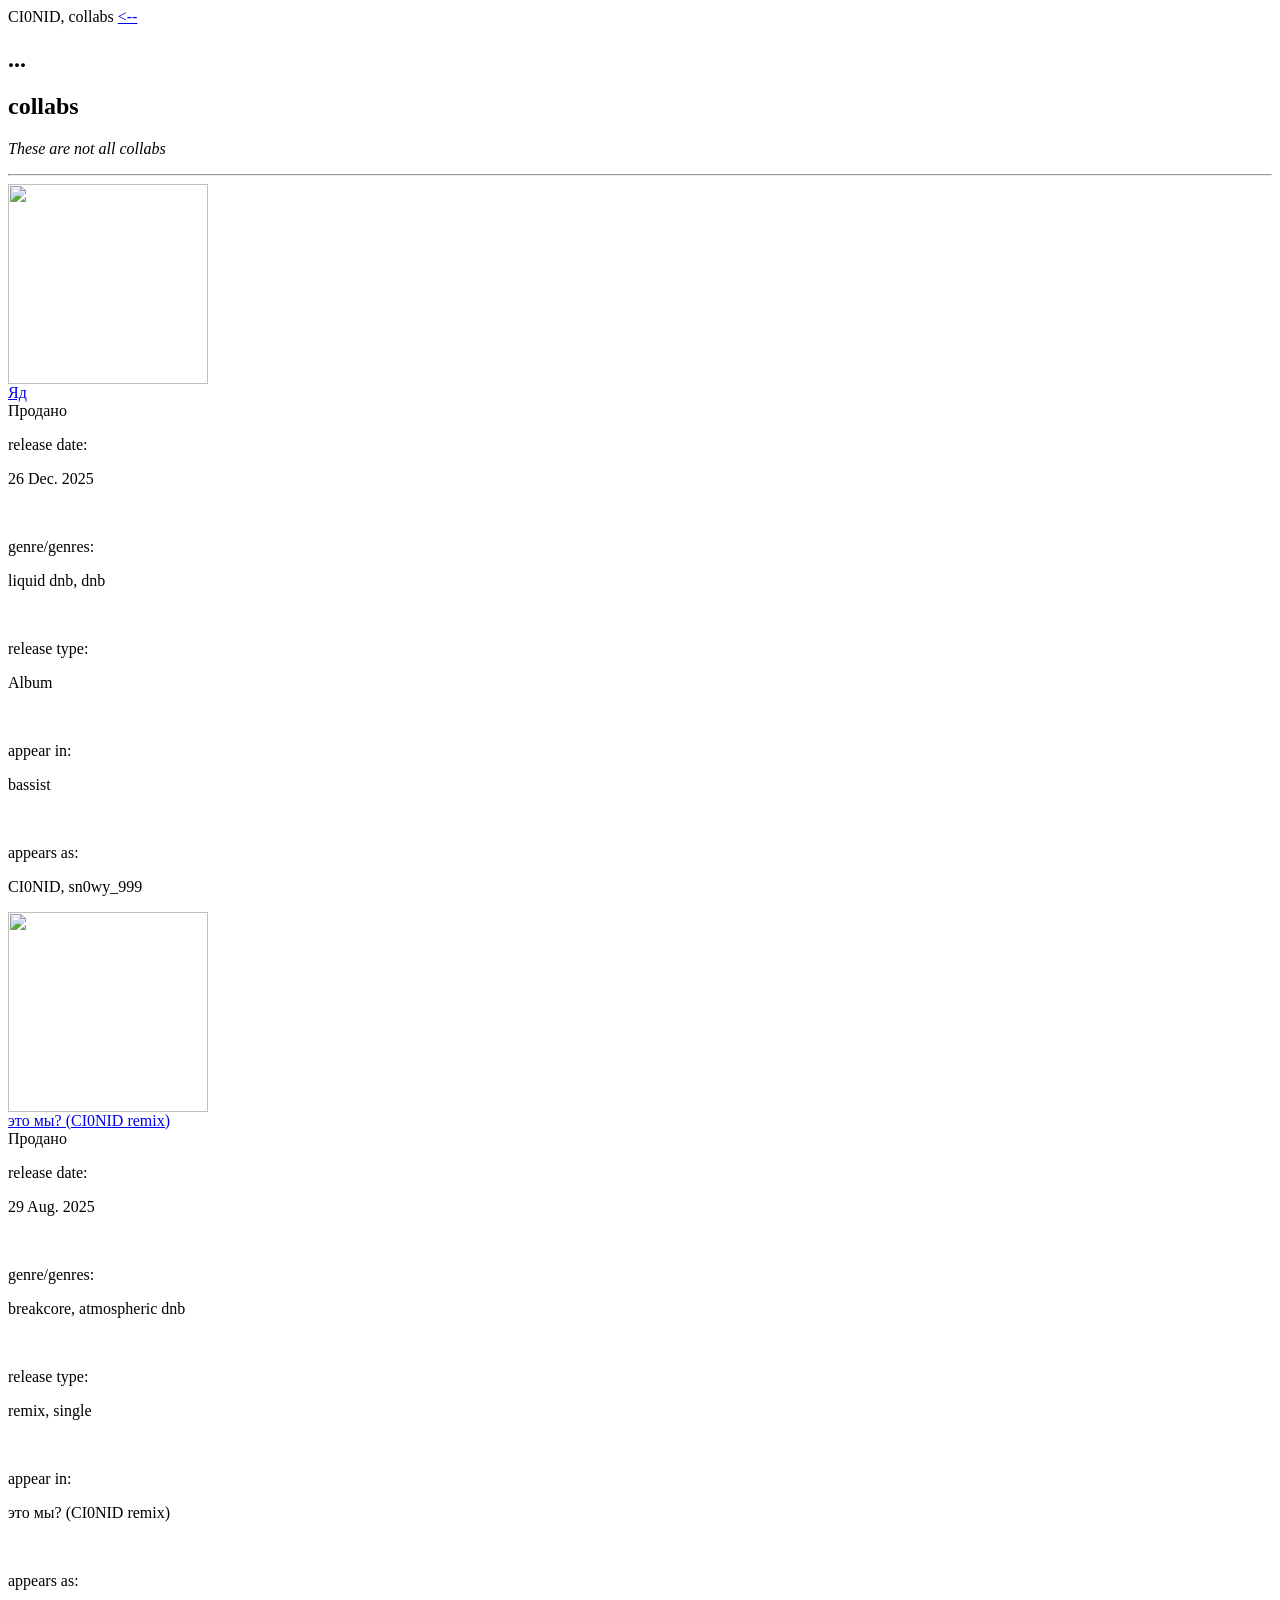
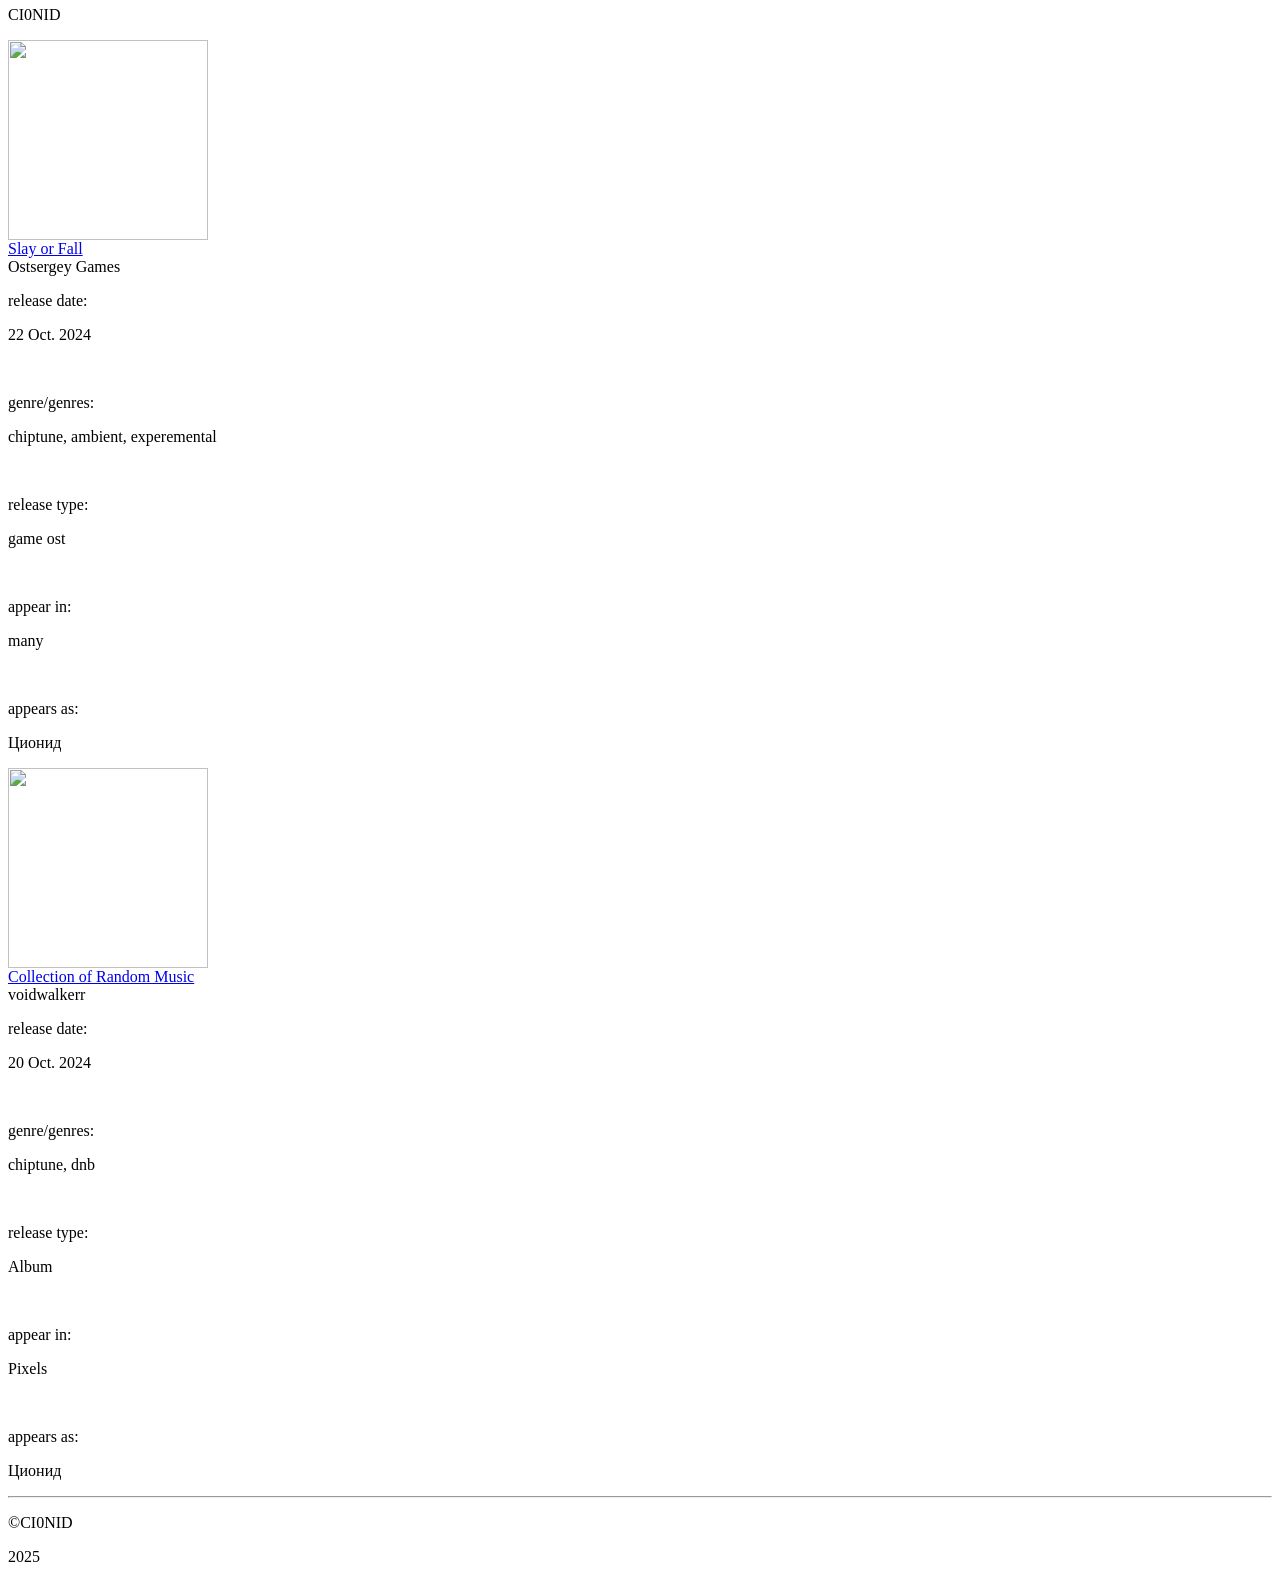
==== collabs.html @ 93f0c2e5 "added new release in collabs" ====
<html>
  <head>
    <link rel="icon" href="">
    <title> CI0NID | collabs </title>
    <link rel="stylesheet" href="style.css" >
    <link rel="icon" href="pics/icon.jpg"/>
  </head>
  <body>

    <section class="unRegularText">
      <div class="topnav">
        <span id="right">CI0NID, collabs</span>
        <!-- -->
        <span id="left"><a href="index.html"><--</a></span>
      </div>
    </section>
    
    <section class="nothing">
      <h1>...</h1>
    </section>
    
    <section class="mainTitle-container">
      <div class="mainTitle">
        <h2>collabs</h2>
        <i><span id="decor2"> These are not all collabs </span></i>
      </div>
      <p></p>
    </section>

    <section class="hr"> <hr> </section>

    <section class="Other Projects">
      
      <section class="regularText">
        <div class="blocks">
          <!--
          <div class="block"> 
          <div class="hint">
            <a href="link">
            <img src="pics/img" width="200" height="200" class="shadow"> 
            <div class="block_desc"> name </div> </a>
            
            <div class="hint-content">
              <span id="decor"> <p> release date: </p> </span> <p> x x x </p>
              <br> <p> </p>
              <span id="decor"> <p> genre/genres: </p> </span> <p> "genres" </p>
              <br> <p> </p>
              <span id="decor"> <p> release type: </p> </span> <p> "release type" </p>
              <br> <p> </p>
              <span id="decor"> <p> appear in: </p> </span> <p> "appear in" </p>
              <br> <p> </p>
              <span id="decor"> <p> appears as: </p> </span> <p> "appear in" </p>
            </div>
            -->

          <div class="block"> 
          <div class="hint">
            <a href="https://band.link/9xiKg">
            <img src="https://avatars.yandex.net/get-music-content/16464214/236b472c.a.38928883-1/m1000x1000" width="200" height="200" class="shadow"> 
            <div class="block_desc"> Яд </div> </a>
            <div class="block_desc2"> Продано </div>
            
            <div class="hint-content">
              <span id="decor"> <p> release date: </p> </span> <p> 26 Dec. 2025 </p>
              <br> <p> </p>
              <span id="decor"> <p> genre/genres: </p> </span> <p> liquid dnb, dnb </p>
              <br> <p> </p>
              <span id="decor"> <p> release type: </p> </span> <p> Album </p>
              <br> <p> </p>
              <span id="decor"> <p> appear in: </p> </span> <p> bassist </p>
              <br> <p> </p>
              <span id="decor"> <p> appears as: </p> </span> <p> CI0NID, sn0wy_999 </p>
            </div>

          </div>
        </div>

          <div class="block"> 
          <div class="hint">
            <a href="https://prodano2.bandcamp.com/track/ci0nid-remix/">
            <img src="https://avatars.yandex.net/get-music-content/16464214/8970bf29.a.37737210-1/m1000x1000" width="200" height="200" class="shadow"> 
            <div class="block_desc"> это мы? (CI0NID remix) </div> </a>
            <div class="block_desc2"> Продано </div>
            
            <div class="hint-content">
              <span id="decor"> <p> release date: </p> </span> <p> 29 Aug. 2025 </p>
              <br> <p> </p>
              <span id="decor"> <p> genre/genres: </p> </span> <p> breakcore, atmospheric dnb </p>
              <br> <p> </p>
              <span id="decor"> <p> release type: </p> </span> <p> remix, single </p>
              <br> <p> </p>
              <span id="decor"> <p> appear in: </p> </span> <p> это мы? (CI0NID remix) </p>
              <br> <p> </p>
              <span id="decor"> <p> appears as: </p> </span> <p> CI0NID </p>
            </div>

          </div>
        </div>

          <div class="block"> 
          <div class="hint">
            <a href="https://store.steampowered.com/app/3263780/Slay_or_Fall_Soundtrack/">
            <img src="pics/slay_or_fall_ost.jpg" width="200" height="200" class="shadow"> 
            <div class="block_desc"> Slay or Fall </div> </a>
            <div class="block_desc2"> Ostsergey Games </div>
            
            <div class="hint-content">
              <span id="decor"> <p> release date: </p> </span> <p> 22 Oct. 2024 </p>
              <br> <p> </p>
              <span id="decor"> <p> genre/genres: </p> </span> <p> chiptune, ambient, experemental </p>
              <br> <p> </p>
              <span id="decor"> <p> release type: </p> </span> <p> game ost </p>
              <br> <p> </p>
              <span id="decor"> <p> appear in: </p> </span> <p> many </p>
              <br> <p> </p>
              <span id="decor"> <p> appears as: </p> </span> <p> Ционид </p>
            </div>

          </div>
        </div>

          <div class="block"> 
          <div class="hint">
            <a href="https://links.freshtunes.com/spO5K">
            <img src="https://avatars.yandex.net/get-music-content/9837520/c412d7c5.a.33689070-1/m1000x1000" width="200" height="200" class="shadow"> 
            <div class="block_desc"> Collection of Random Music </div> </a>
            <div class="block_desc2"> voidwalkerr </div>
            
            <div class="hint-content">
              <span id="decor"> <p> release date: </p> </span> <p> 20 Oct. 2024 </p>
              <br> <p> </p>
              <span id="decor"> <p> genre/genres: </p> </span> <p> chiptune, dnb </p>
              <br> <p> </p>
              <span id="decor"> <p> release type: </p> </span> <p> Album </p>
              <br> <p> </p>
              <span id="decor"> <p> appear in: </p> </span> <p> Pixels </p>
              <br> <p> </p>
              <span id="decor"> <p> appears as: </p> </span> <p> Ционид </p>
            </div>

          </div>
        </div>

        </div>

        </section>
      </section>

    <section class="hr"> <hr> </section>
    
    <section class="smallTextAtTheEndOfPage">
      <p> ©CI0NID </p>
      <p> 2025 </p>
    </section>
    <!--
    <section class="nothing">
      <h1>...</h1>
    </section>
    -->

  </body>
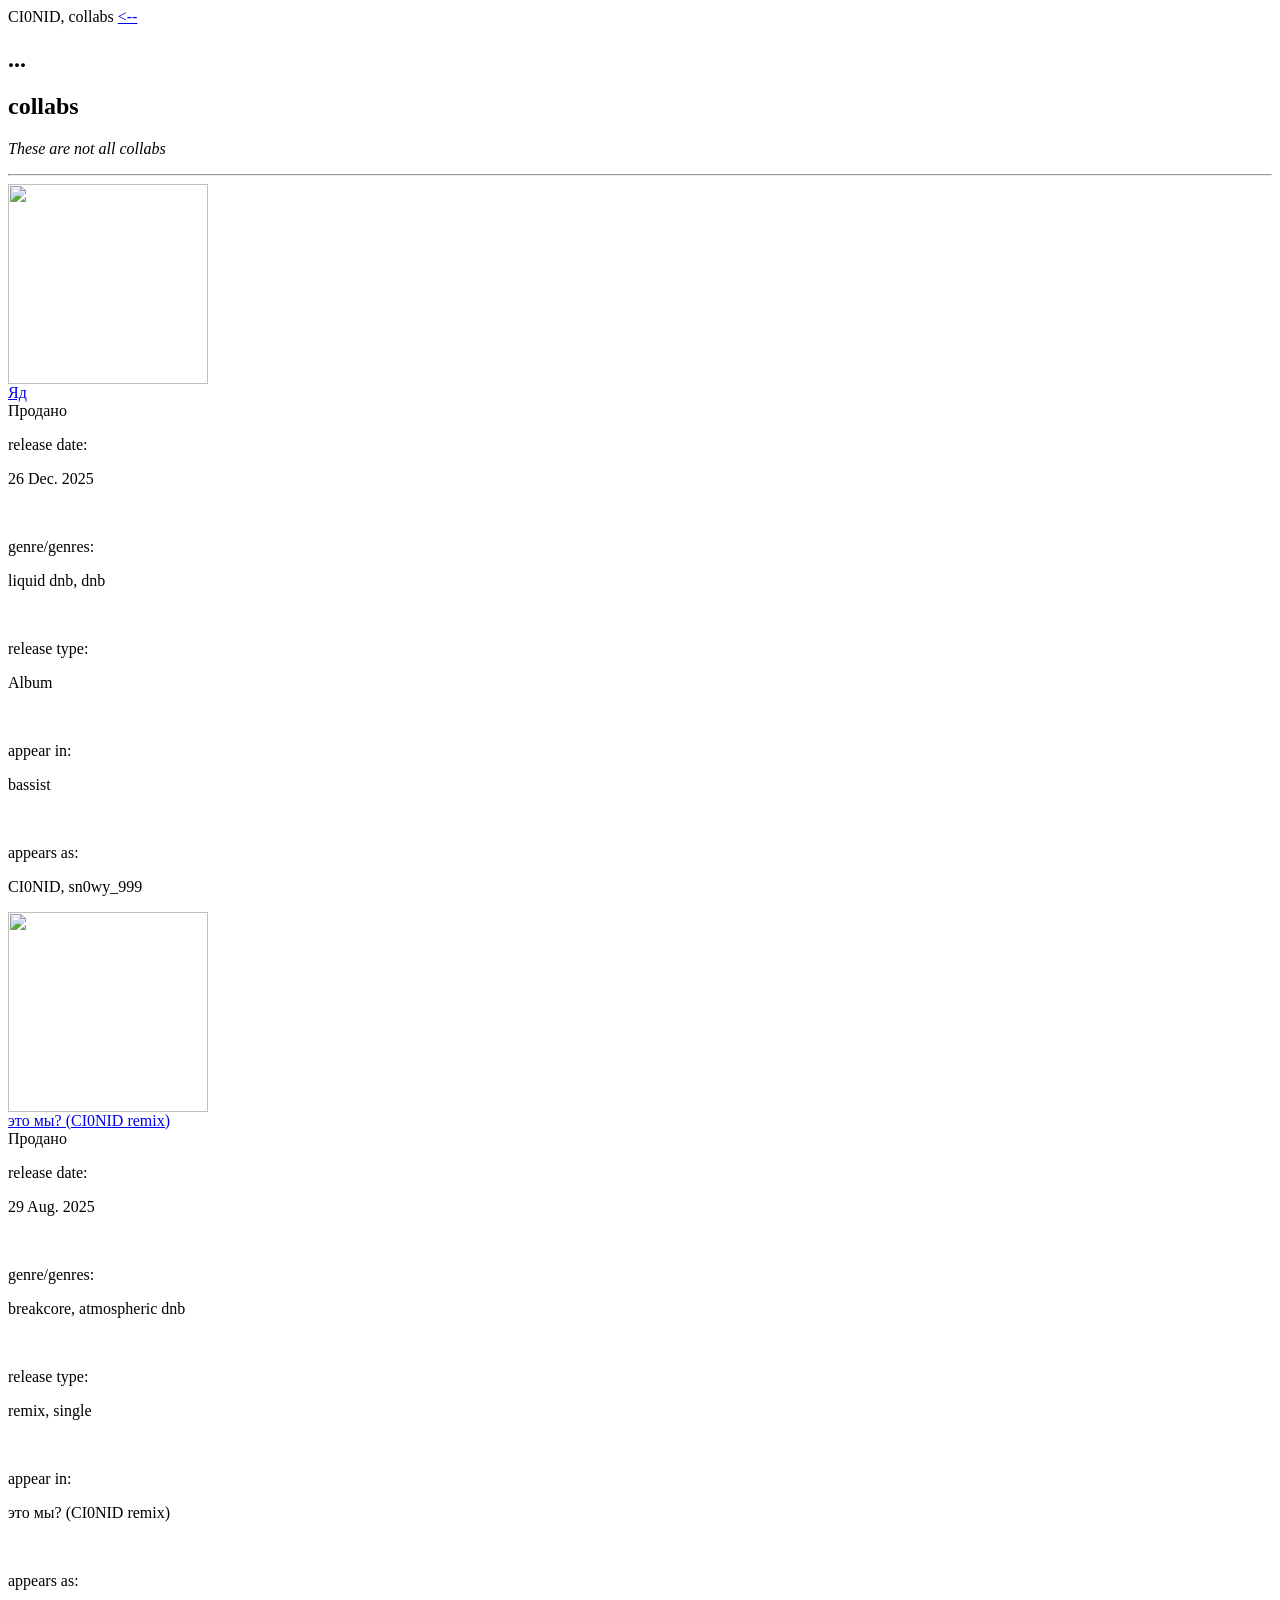
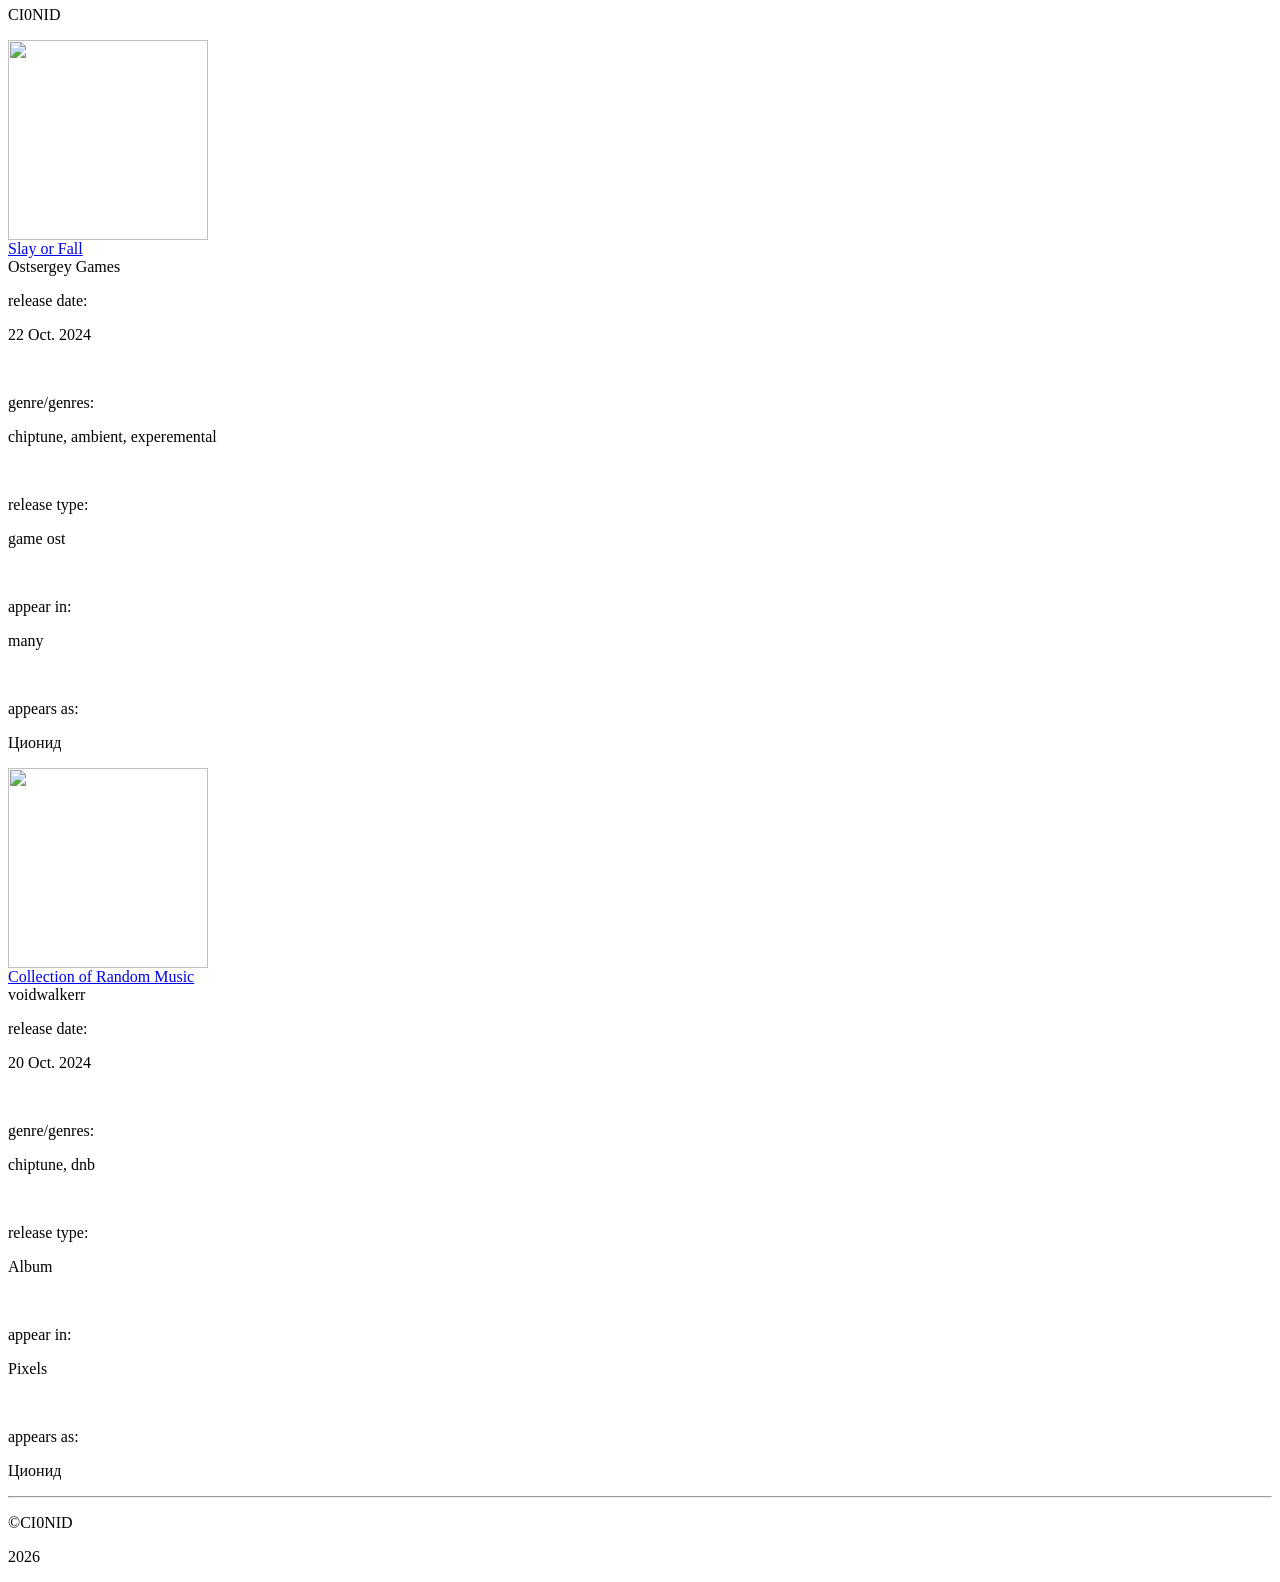
==== commit 0030af20: "added csd and changed year to 2026" ====
--- a/collabs.html
+++ b/collabs.html
@@ -150,7 +150,7 @@
     
     <section class="smallTextAtTheEndOfPage">
       <p> ©CI0NID </p>
-      <p> 2025 </p>
+      <p> 2026 </p>
     </section>
     <!--
     <section class="nothing">
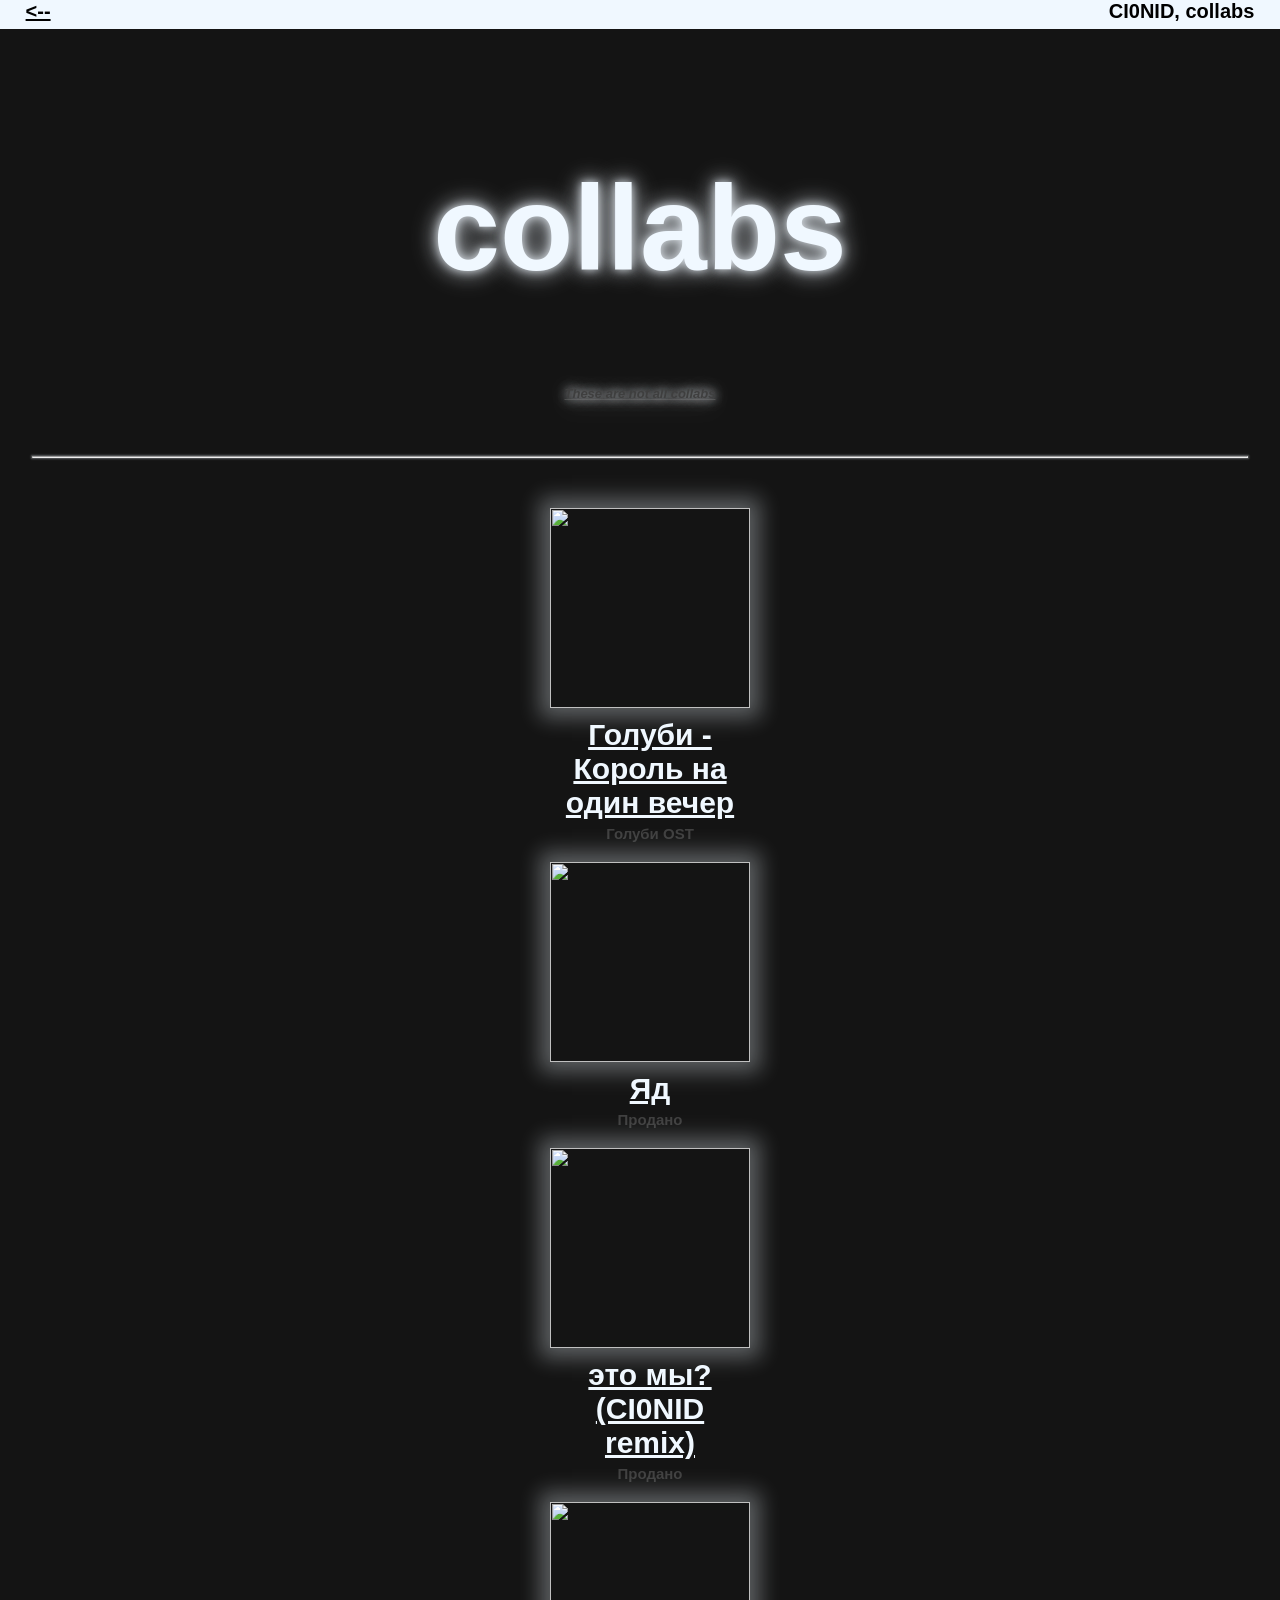
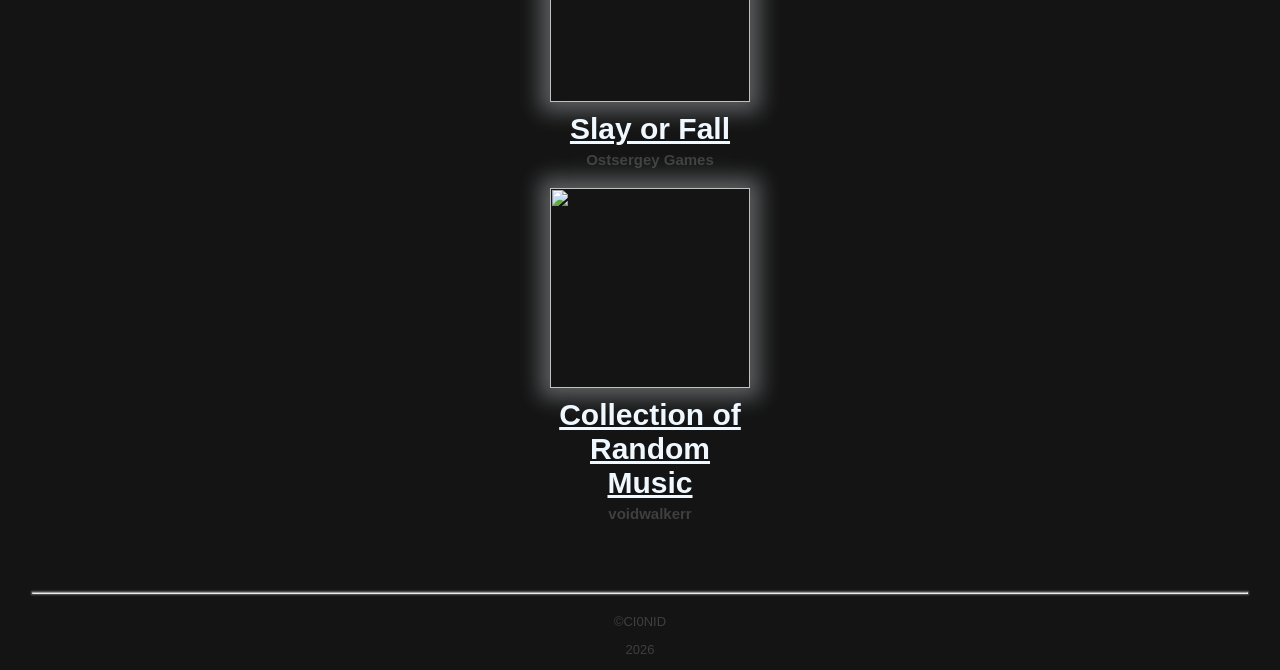
==== commit e510e3e7: "added collab" ====
--- a/collabs.html
+++ b/collabs.html
@@ -52,6 +52,25 @@
               <span id="decor"> <p> appears as: </p> </span> <p> "appear in" </p>
             </div>
             -->
+          
+          <div class="block"> 
+          <div class="hint">
+            <a href="https://band.link/zVZAW">
+            <img src="https://avatars.yandex.net/get-music-content/17730916/1215f997.a.41311723-1/m1000x1000" width="200" height="200" class="shadow"> 
+            <div class="block_desc"> Голуби - Король на один вечер </div> </a>
+            <div class="block_desc2"> Голуби OST </div>
+            
+            <div class="hint-content">
+              <span id="decor"> <p> release date: </p> </span> <p> 10 Apr. 2026 </p>
+              <br> <p> </p>
+              <span id="decor"> <p> genre/genres: </p> </span> <p> Ambient, Jazz </p>
+              <br> <p> </p>
+              <span id="decor"> <p> release type: </p> </span> <p> EP </p>
+              <br> <p> </p>
+              <span id="decor"> <p> appear in: </p> </span> <p> All </p>
+              <br> <p> </p>
+              <span id="decor"> <p> appears as: </p> </span> <p> CI0NID </p>
+            </div>
 
           <div class="block"> 
           <div class="hint">
--- a/style.css
+++ b/style.css
@@ -0,0 +1,290 @@
+
+body {
+  background-color: #141414;
+  color: aliceblue;
+  font-family: Verdana, Geneva, Tahoma, sans-serif;
+  
+  margin: 0;
+  
+  
+}
+
+a:link {color: aliceblue;}
+a:visited {color: aliceblue;}
+
+.smallTextAtTheEndOfPage{
+  color: #3f3f3f;
+  font-size: small;
+  text-align: center;
+}
+
+.title {
+  font-size: 50;
+  font-style: italic;
+  text-align: center;
+  font-weight: 900;
+}
+
+.mainTitle-container {
+  display: block;
+  height: auto; 
+  min-height: 100px; 
+  overflow: hidden; 
+  position: relative;
+  text-align: center;
+  padding: 20px 0; 
+  z-index: -1;
+}
+
+.mainTitle {
+  font-size: 80px;
+  text-align: center;
+  font-weight: 900;
+  color: aliceblue;
+  text-shadow: 
+    0 0 10px rgba(240, 248, 255, 0.8),
+    0 0 20px rgba(240, 248, 255, 0.6),
+    0 0 30px rgba(240, 248, 255, 0.4);
+  animation: waterPulse 2s ease-in-out infinite;
+  transform-origin: center;
+  display: inline-block;
+  margin: 0;
+  padding: 0;
+  line-height: 1;
+  position: relative; 
+  z-index: 1; 
+}
+
+@keyframes waterPulse {
+  0%, 100% {
+    transform: scale(1) translateY(0);
+    text-shadow: 
+      0 0 30px rgba(240, 248, 255, 0.4);
+    filter: hue-rotate(0deg) blur(0px);
+  }
+  50% {
+    transform: scale(1.03) translateY(-2px);
+    text-shadow: 
+      0 0 45px rgba(240, 248, 255, 0.6);
+    filter: hue-rotate(5deg) blur(0.3px);
+  }
+}
+
+.regularText {
+  font-size: 30;
+  text-align: center;
+  font-weight: 900;
+}
+
+.unRegularText {
+  font-size: 20;
+  font-weight:bold;
+  a:visited {color: black;}
+  a:link {color: black;}
+}
+
+.topnav {
+  position: fixed;
+  background-color: aliceblue;
+  top: auto;
+  width: 100%;
+  height:fit-content;
+  padding-bottom: 0.5%;
+  padding-top: 0%;
+  color: black;
+  a:visited {color: black;}
+  a:link {color: black;}
+  z-index: 3;
+}
+
+#left{
+     float:left;
+     margin-left: 2%;
+}
+#right{
+     float:right;
+     margin-right: 2%;
+     margin-left: 2%;
+}
+#center{
+     text-align: center;
+}
+
+#decor{
+     text-decoration: underline;
+}
+
+#space{
+     text-decoration: none;
+     color: #141414;
+}
+
+#decor2{
+     text-decoration: underline;
+     color: #3f3f3f;
+     font-size: small
+}
+
+#sn0wy_text_999{
+  color: #fb607f;
+}
+
+.nothing{
+  color: #141414;
+  text-align: center;
+}
+
+
+.hint{
+  position: relative;
+  display: inline-block;
+  width: fit-content;
+  margin: 0 auto;
+  transition: all 0.3s ease;
+}
+
+.hint-content{
+  max-height: 0;
+  opacity: 0;
+  overflow: hidden;
+  position: relative;
+  background-color: aliceblue;
+  min-width: 160px;
+  z-index: 1;
+  transform: scaleY(0);
+  transform-origin: top;
+  transition: all 0.3s ease;
+  color: black;
+  margin-top: 10px;
+  max-width: 95%;
+  font-size: medium;
+  font-weight: 1000;
+  text-align: left;
+  a:visited {color: black}
+  a:link {color: black;}
+}
+
+.hint:hover .hint-content {
+  max-height:1000;
+  opacity: 1;
+  transform: scaleY(1);
+  padding: 12px 16px;
+}
+
+.hint:hover {
+  padding-bottom: auto;
+}
+
+.hint-content p {
+  margin: 8px 0;
+  color: black;
+} 
+
+.hr {
+  background-color: aliceblue;
+  height: 2px;
+  width: 95%;
+  margin: 20px auto;
+  box-shadow: 0px 0px 2px 1px rgba(240, 248, 255, 0.33);
+} 
+
+.shadow{
+  box-shadow: 0px 0px 20px 10px rgba(240, 248, 255, 0.33);
+}
+
+.blocks {
+    display: flex;
+    justify-content: center;
+    flex-wrap: wrap;
+    gap: 30px;
+    padding: 20px;
+}
+
+.block {
+    text-align: center;
+    width: 200px;
+    color: aliceblue;
+    display: flex;
+    flex-direction: column;
+    align-items: center;
+    margin: 10px;
+} 
+
+.block_desc {
+  margin-top: 10px;
+  font-size: 30px;
+  text-align: center;
+}
+
+.block_desc2 {
+  margin-top: 5px;
+  color: #3f3f3f;
+  font-size: 15px;
+  text-align: center;
+  text-decoration:none;
+}
+
+/*.hint{
+  position: relative;
+  display: inline-block;
+}
+
+.hint-content{
+  display: none;
+  position: absolute;
+  background-color: #f1f1f1;
+  min-width: 160px;
+  box-shadow: 0px 8px 16px 0px rgba(0,0,0,0.2);
+  z-index: 1;
+  transform: scaleY(0)
+}
+
+.hint:hover .hint-content {display: block; z-index: 2; transform: scaleY(1); } .hr {margin: auto; transition: margin-bottom 0.4s ease;}
+
+.hint-content a {
+    color: black;
+    padding: 12px 16px;
+    text-decoration: none;
+    display: block;
+}
+
+.hr{
+  background-color: aliceblue;
+  height: 0.5%;
+  width: 95%;
+  margin: 3%;
+  position: static;
+  box-shadow: 0px 0px 2px 1px rgba(240, 248, 255, 0.33);
+}*/
+
+/*
+.block {
+    text-align: center;
+    width: 150px;
+    background-color: #1a1a1a;
+    color: white;
+    display: inline;
+    justify-content: center;
+    margin: auto;
+    gap: 15%;
+    flex-direction: row;
+}
+
+.block_desc {
+  display: flex;
+  flex-direction: column;
+  justify-content: space-between;
+}
+*/
+
+/*
+.leftText {
+  text-align: left;
+  margin: 2%;
+}
+
+.rightText {
+  text-align: right;
+  margin: 2%;
+}
+*/
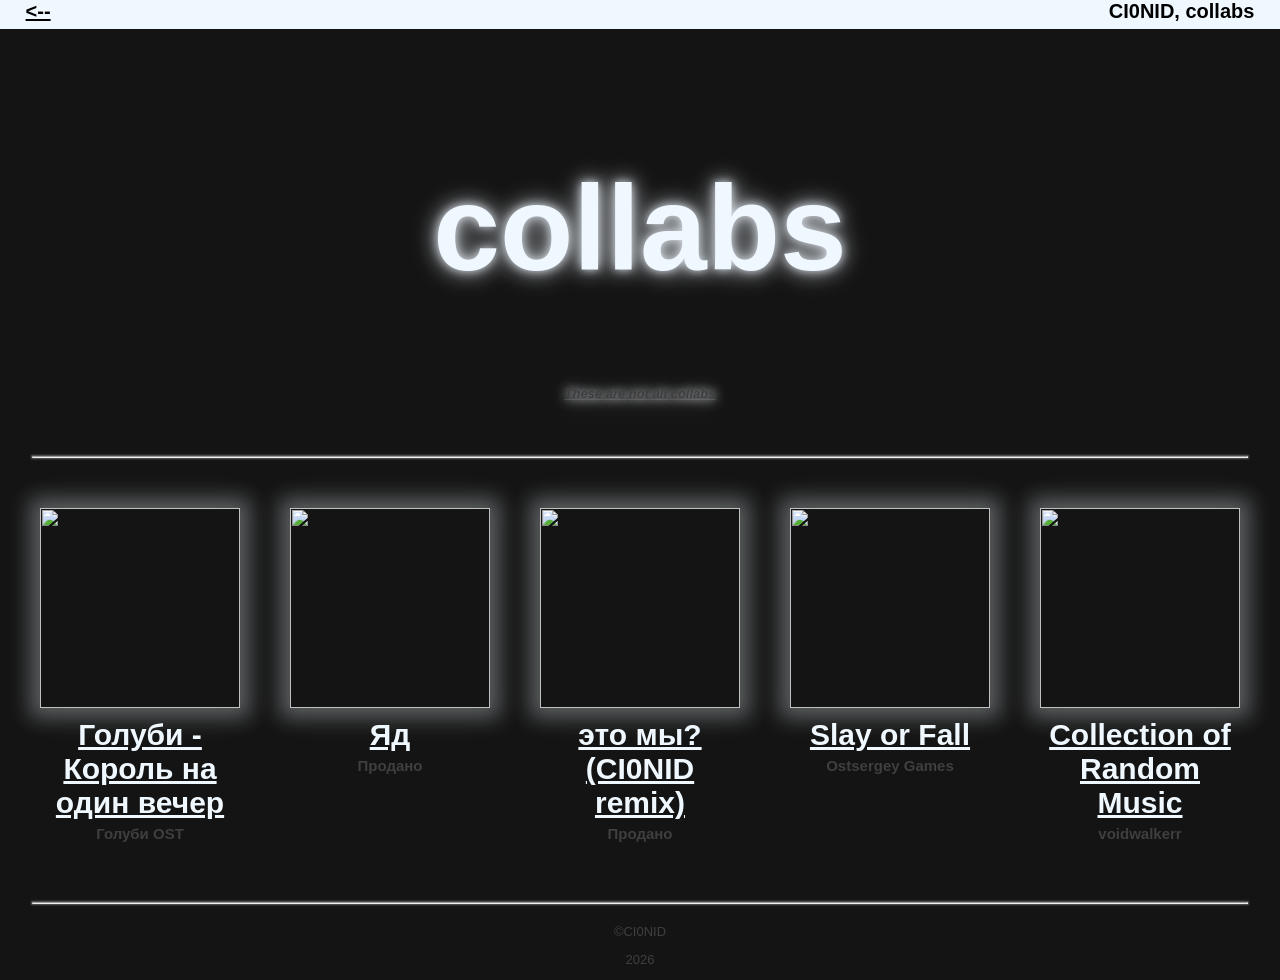
==== commit b4128bdd: "added golubi 2" ====
--- a/collabs.html
+++ b/collabs.html
@@ -71,6 +71,8 @@
               <br> <p> </p>
               <span id="decor"> <p> appears as: </p> </span> <p> CI0NID </p>
             </div>
+          </div>
+          </div>
 
           <div class="block"> 
           <div class="hint">
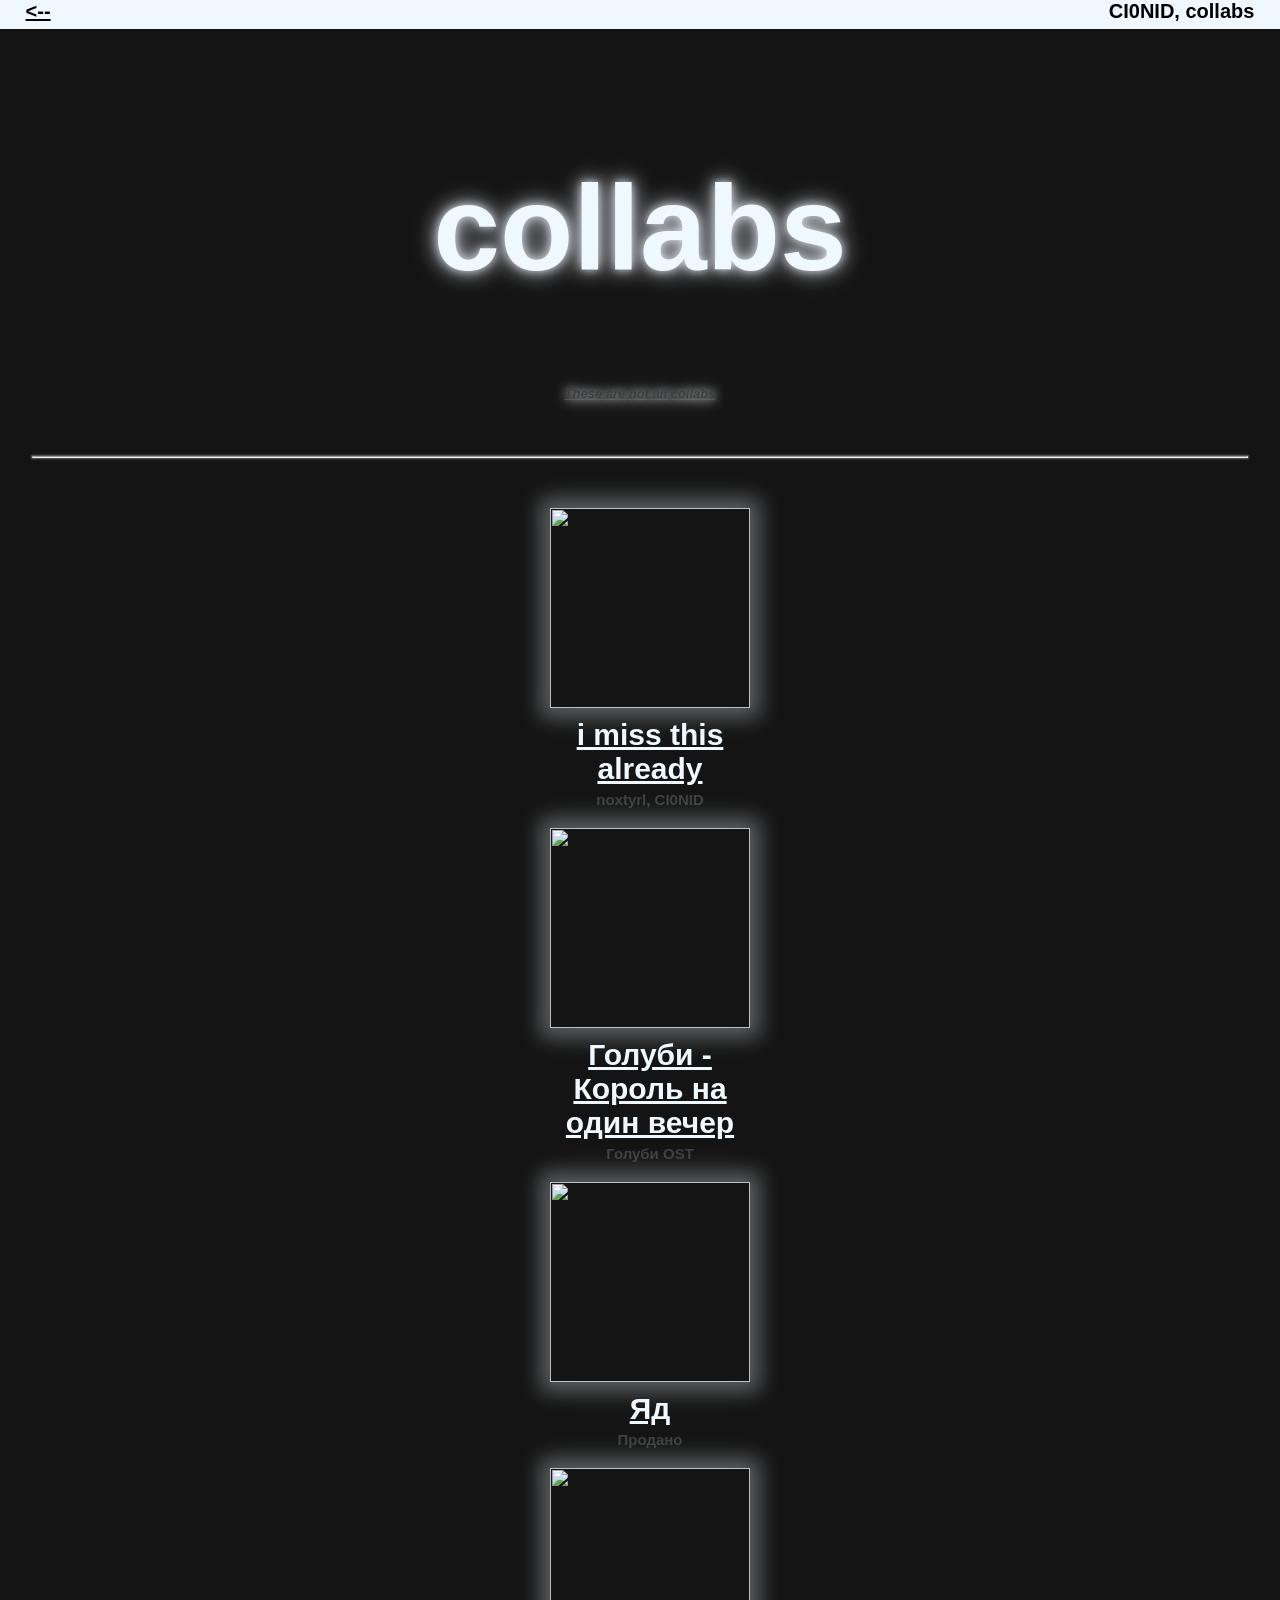
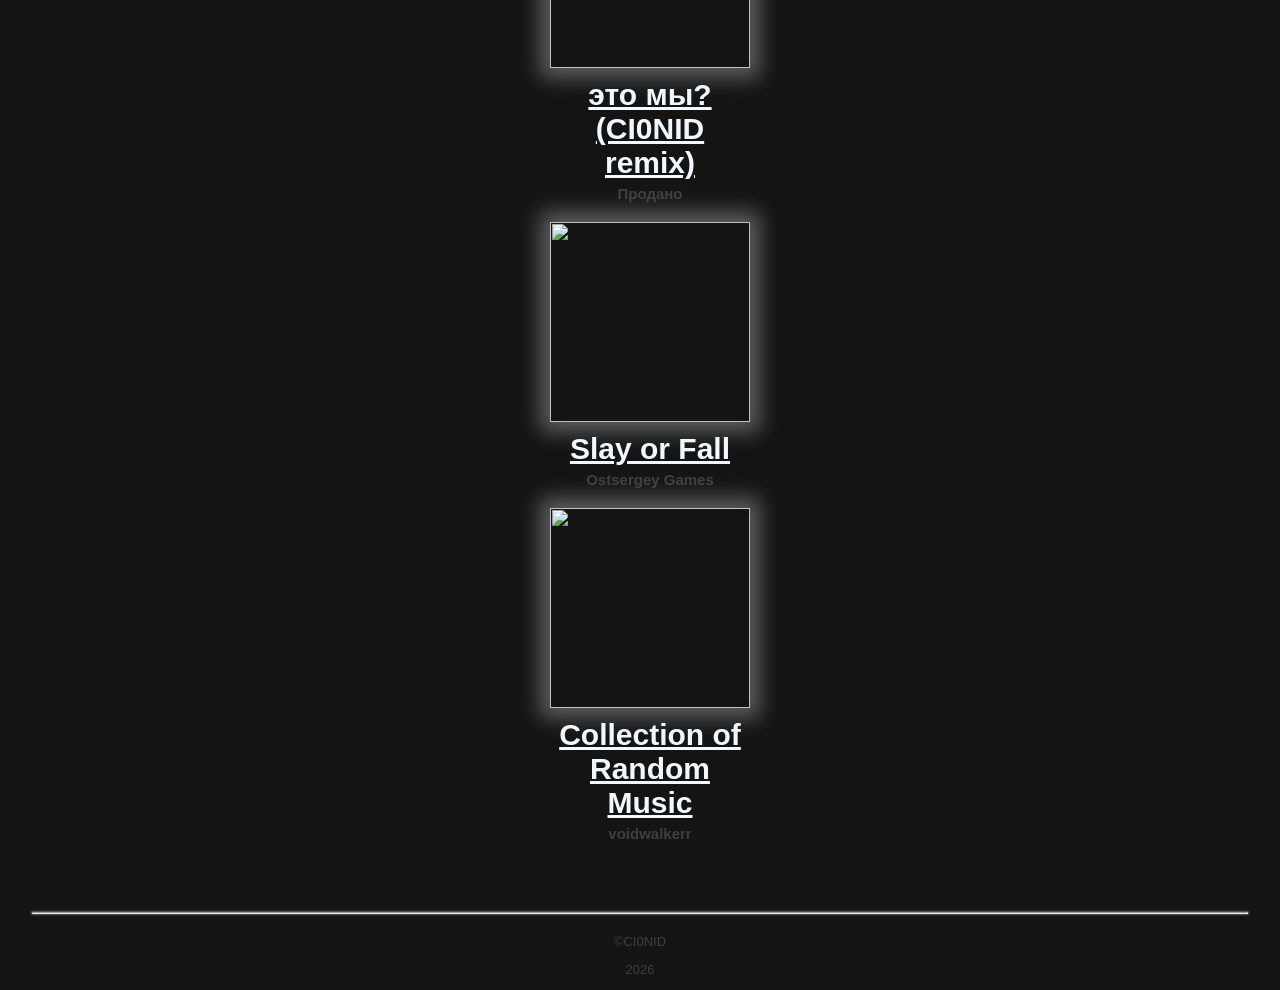
==== commit 027cb29a: "fixd sam things" ====
--- a/collabs.html
+++ b/collabs.html
@@ -55,6 +55,26 @@
           
           <div class="block"> 
           <div class="hint">
+          <a href="https://band.link/RjGZ8">
+          <img src="https://avatars.yandex.net/get-music-content/17770778/93dc970e.a.43703379-1/m1000x1000" width="200" height="200" class="shadow"> 
+          <div class="block_desc"> i miss this already </div> </a>
+          <div class="block_desc2"> noxtyrl, CI0NID </div>
+
+          <div class="hint-content">
+            <span id="decor"> <p> release date: </p> </span> <p> 4 Sept. 2026 </p>
+            <br> <p> </p>
+            <span id="decor"> <p> genre/genres: </p> </span> <p> Breakcore, Jungle </p>
+            <br> <p> </p>
+            <span id="decor"> <p> release type: </p> </span> <p> Single </p>
+            <br> <p> </p>
+            <span id="decor"> <p> appear in: </p> </span> <p> i miss this already </p>
+            <br> <p> </p>
+            <span id="decor"> <p> appears as: </p> </span> <p> CI0NID </p>
+          </div>
+
+
+          <div class="block"> 
+          <div class="hint">
             <a href="https://band.link/zVZAW">
             <img src="https://avatars.yandex.net/get-music-content/17730916/1215f997.a.41311723-1/m1000x1000" width="200" height="200" class="shadow"> 
             <div class="block_desc"> Голуби - Король на один вечер </div> </a>
@@ -65,7 +85,7 @@
               <br> <p> </p>
               <span id="decor"> <p> genre/genres: </p> </span> <p> Ambient, Jazz </p>
               <br> <p> </p>
-              <span id="decor"> <p> release type: </p> </span> <p> EP </p>
+              <span id="decor"> <p> release type: </p> </span> <p> animated series OST </p>
               <br> <p> </p>
               <span id="decor"> <p> appear in: </p> </span> <p> All </p>
               <br> <p> </p>
--- a/style.css
+++ b/style.css
@@ -210,6 +210,10 @@
     margin: 10px;
 } 
 
+#perenos {
+  word-break: break-all; 
+}
+
 .block_desc {
   margin-top: 10px;
   font-size: 30px;
@@ -287,4 +291,4 @@
   text-align: right;
   margin: 2%;
 }
-*/
+*/
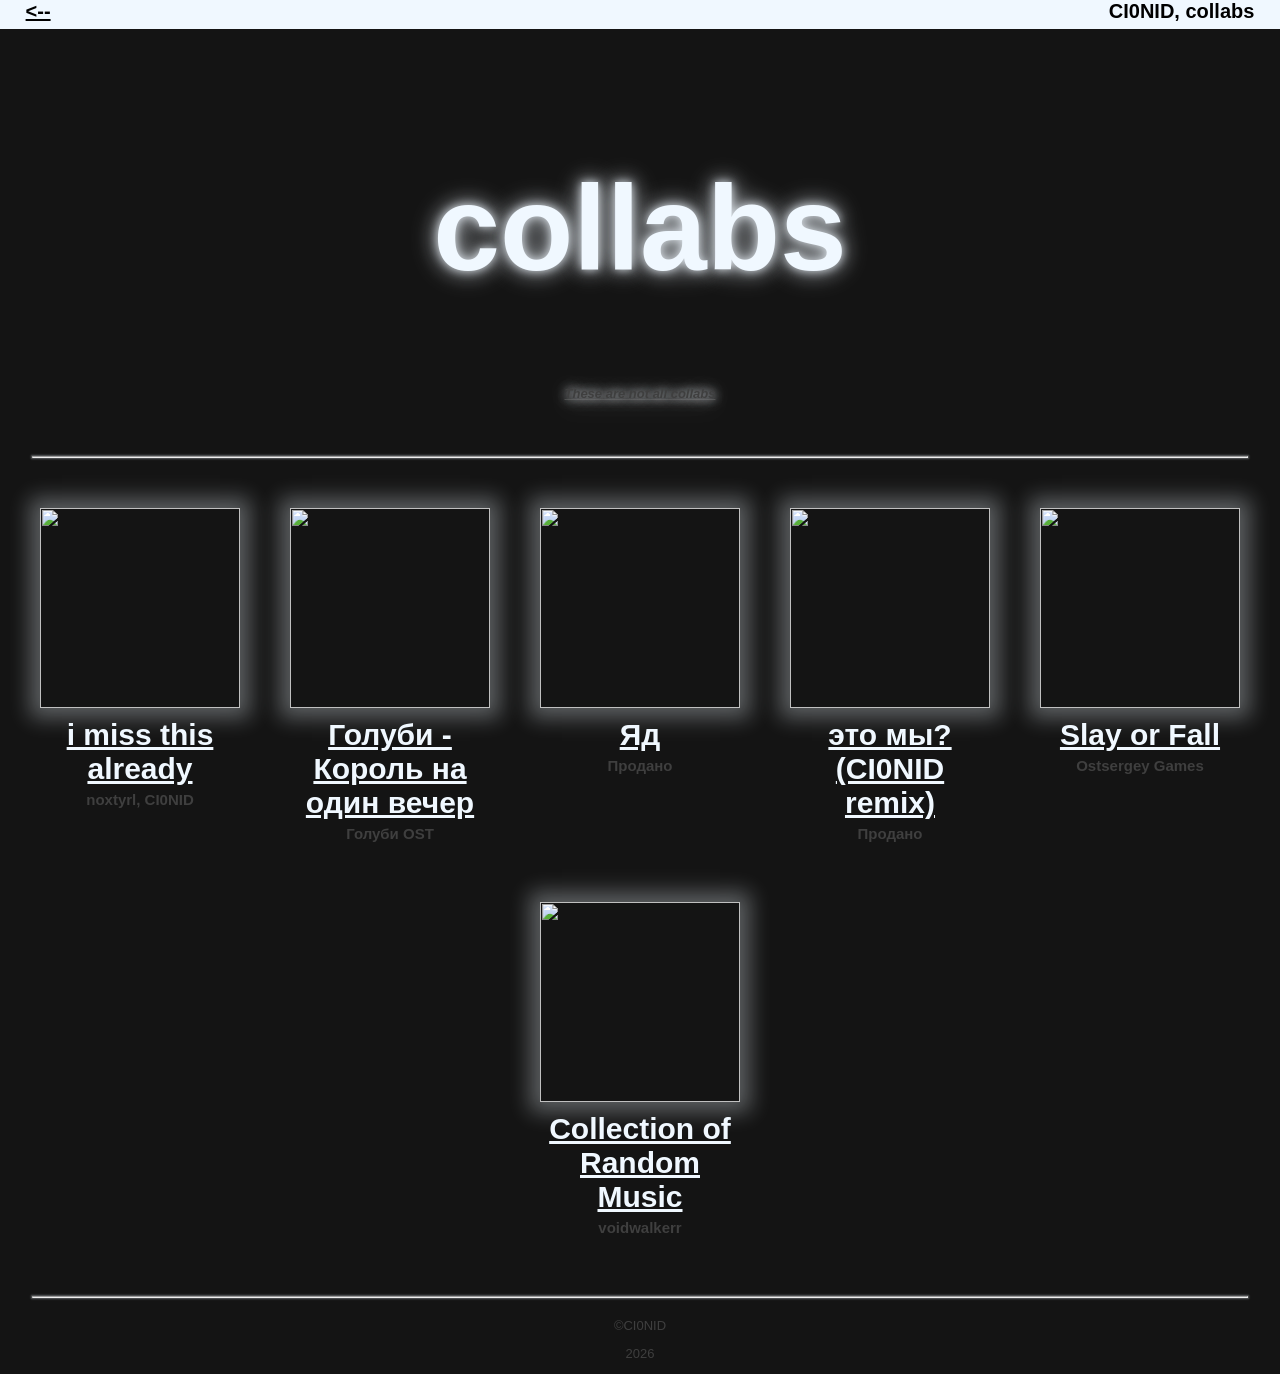
==== commit 11b1cf37: "fxd2" ====
--- a/collabs.html
+++ b/collabs.html
@@ -71,6 +71,8 @@
             <br> <p> </p>
             <span id="decor"> <p> appears as: </p> </span> <p> CI0NID </p>
           </div>
+          </div>
+          </div>
 
 
           <div class="block"> 
@@ -93,6 +95,10 @@
             </div>
           </div>
           </div>
+
+          
+
+          
 
           <div class="block"> 
           <div class="hint">
